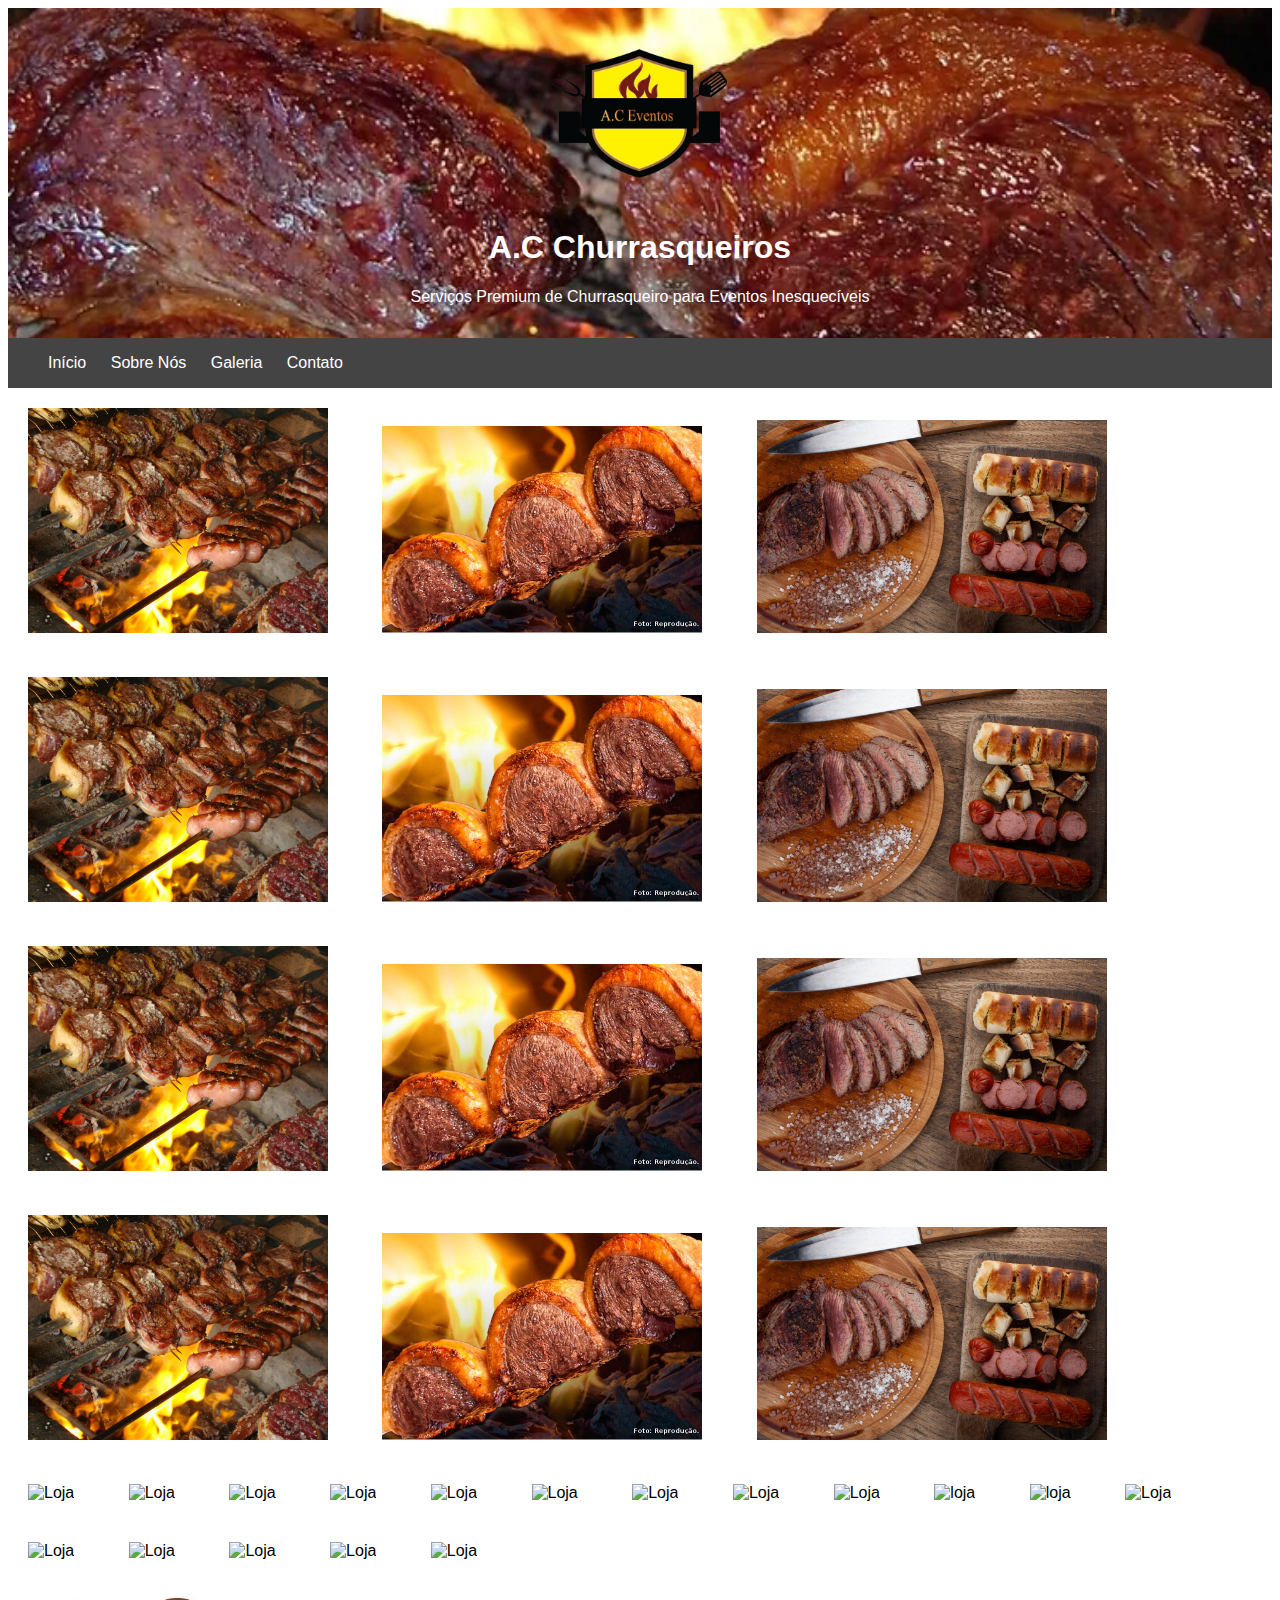
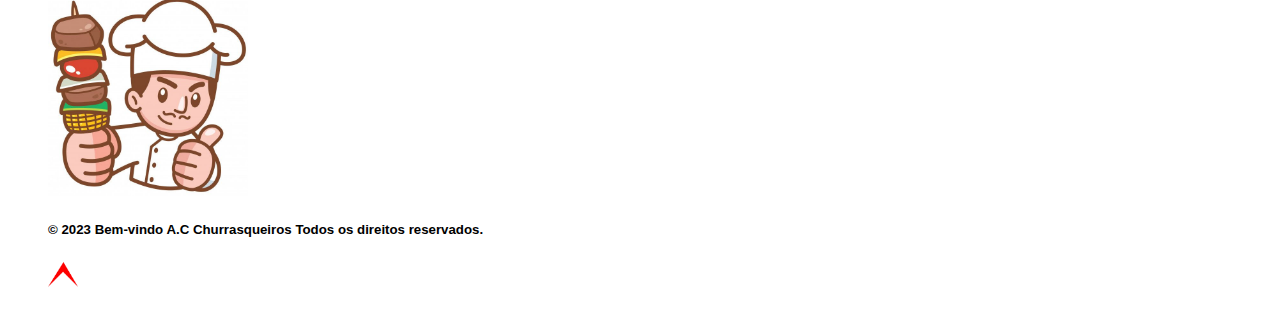
==== galeria.html @ fee5604d "churrasqueiro" ====
<!DOCTYPE html>
<html lang="pt-br">

<head>
    <meta charset="UTF-8">
    <meta name="viewport" content="width=device-width, initial-scale=1.0">
    <title>A.C Churrasqueiros</title>
    <link rel="stylesheet" href="styles.css">
  
</head>

<body>
    <header>
        <img src="assets/imagens/Logo.png" alt="Logo da Empresa">
        <h1>A.C Churrasqueiros</h1>
        <p>Serviços Premium de Churrasqueiro para Eventos Inesquecíveis</p>
    </header>

    <nav>
        <ul>
            <li><a href="index.html">Início</a></li>
            <li><a href="sobre.html">Sobre Nós</a></li>
            <li><a href="galeria.html">Galeria</a></li>
            <li><a href="index.html#contato">Contato</a></li>
        </ul>
    </nav>

    <body>

        <meta charset="UTF-8">
    <meta name="viewport" content="width=device-width, initial-scale=1.0">
    <style>
        .members-container {
            display: flex;
        }

        .member {
            margin-right: 20px; /* Ajuste a margem conforme necessário para espaçamento entre membros */
        }
    </style>
    <title>Document</title>
</head>
<body>
    <div class="container">
        <div class="member">
        <img src="assets/fotos/carne.jpg" alt="Loja" width="300">
        
    </div>
        <div class="member">
        <img src="assets/fotos/churrasco.jpg" alt="Loja" width="320">
        
    </div>
        <div class="member">
        <img src="assets/fotos/paodealho.jpg" alt="Loja" width="350">
        
    </div>
        <div class="member">
        <img src="assets/fotos/carne.jpg" alt="Loja" width="300">
        
    </div>
        <div class="member">
        <img src="assets/fotos/churrasco.jpg" alt="Loja" width="320">
        
    </div>
        <div class="member">
        <img src="assets/fotos/paodealho.jpg" alt="Loja" width="350">
    </div>
        <div class="member">
        <img src="assets/fotos/carne.jpg" alt="Loja" width="300">
    </div>
        <div class="member">
        <img src="assets/fotos/churrasco.jpg" alt="Loja" width="320">
    </div>
        <div class="member">
        <img src="assets/fotos/paodealho.jpg" alt="Loja" width="350">
    </div>
        <div class="member">
        <img src="assets/fotos/carne.jpg" alt="Loja" width="300">
    </div>
        <div class="member">
        <img src="assets/fotos/churrasco.jpg" alt="loja" width="320">
    </div>
        <div class="member">
        <img src="assets/fotos/paodealho.jpg" alt="Loja" width="350">
    </div>
        <div class="container">
        <div class="member">
        <img src="assets/produtos/bifinho.jpeg" alt="Loja" width="90">
    </div>
        <div class="member">
        <img src="assets/produtos/kit.jpeg" alt="Loja" width="90">
    </div>
        <div class="member">
        <img src="assets/produtos/banho.jpeg" alt="Loja" width="90">
    </div>
        <div class="member">
        <img src="assets/produtos/sabonete.jpeg" alt="Loja" width="90">
    </div>
        <div class="member">
        <img src="assets/produtos/biscoito2.jpg" alt="Loja" width="90">
    </div>
        <div class="member">
        <img src="assets/produtos/umida.jpeg" alt="Loja" width="90">
    </div>
        <div class="member">
        <img src="assets/produtos/premier.jpg" alt="Loja" width="90">
    </div>
        <div class="member">
        <img src="assets/produtos/graminha.jpg" alt="Loja" width="90">
    </div>
        <div class="member">
        <img src="assets/produtos/osso.jpg" alt="Loja" width="90">
    </div>
        <div class="member">
        <img src="assets/produtos/bolsa.jpg" alt="loja" width="90">
    </div>
        <div class="member">
        <img src="assets/produtos/caixacat.jpg" alt="loja" width="90">
    </div>
        <div class="member">
        <img src="assets/produtos/areia.jpg" alt="Loja" width="90">
    </div>
        <div class="member">
        <img src="assets/produtos/areia2.jpg" alt="Loja" width="90">
    </div>
        <div class="member">
        <img src="assets/produtos/bolinha.jpg" alt="Loja" width="90">
    </div>
         <div class="member">
        <img src="assets/produtos/comedouro1.jpg" alt="Loja" width="90">
    </div>
        <div class="member">
        <img src="assets/produtos/bebedouro.jpeg" alt="Loja" width="90">
    </div>
        <div class="member">
        <img src="assets/produtos/relax.jpg" alt="Loja" width="90">
    </div>
        
</header>
    
</div>
<ul>
    <a href="index.html"><img src="assets/imagens/churrasqueiro.jpg" width="200"></a><h5>&copy; 2023 Bem-vindo A.C Churrasqueiros Todos os direitos reservados.</h5>
    <a href="galeria.html"><img src="assets/imagens/topo.png" width="30px"></button></a>
    </ul>

<script src="scripts.js"></script>
</body>


</html>
---- styles.css ----
body {
    font-family: 'Arial', sans-serif;
    color: #000;

 
}

header {
    background-image: url('assets/imagens/foto.jpg');
    margin: 0;
    padding: 0;
    background-image: url('assets/imagens/foto.jpg');
    background-size: cover; /* para cobrir toda a tela */
    background-position: center; /* para centralizar a imagem */
    background-repeat: no-repeat; /* para evitar a repetição da imagem */
    
    height: auto;
    opacity: 1; /* Corrected opacity value */
    background-position: center;
    background-repeat: no-repeat;
    color: #fff;
    text-align: center;
    padding: 1em;
}

header img {
    max-width: 180px;
}

nav {
    background-color: #444;
    background-size:auto
    padding: 0.5em;
}

nav ul {
    list-style: none;
    padding-block:1em ; /* Adjusted padding value */
    margin: 0;
    color: #fff;
}

nav ul li {
    display: inline;
    margin-right: 20px; /* Adjusted margin value */
}

nav a {
    text-decoration: none;
    color: #fff;
    width: 100%;
    
}

section {
    padding: 20px;
}

footer {
    background-color: #333;
    color: #fff;
    text-align: center;
    padding: 1em;
    position: fixed;
    bottom: 0;
    width: 100%;
}

.member {
    display: inline-block;
    padding: 10px; /* Adjusted padding value */
    margin: 10px; /* Adjusted margin value */
}
I fixed the syntax errors and adjusted some values for better styling. Make sure to
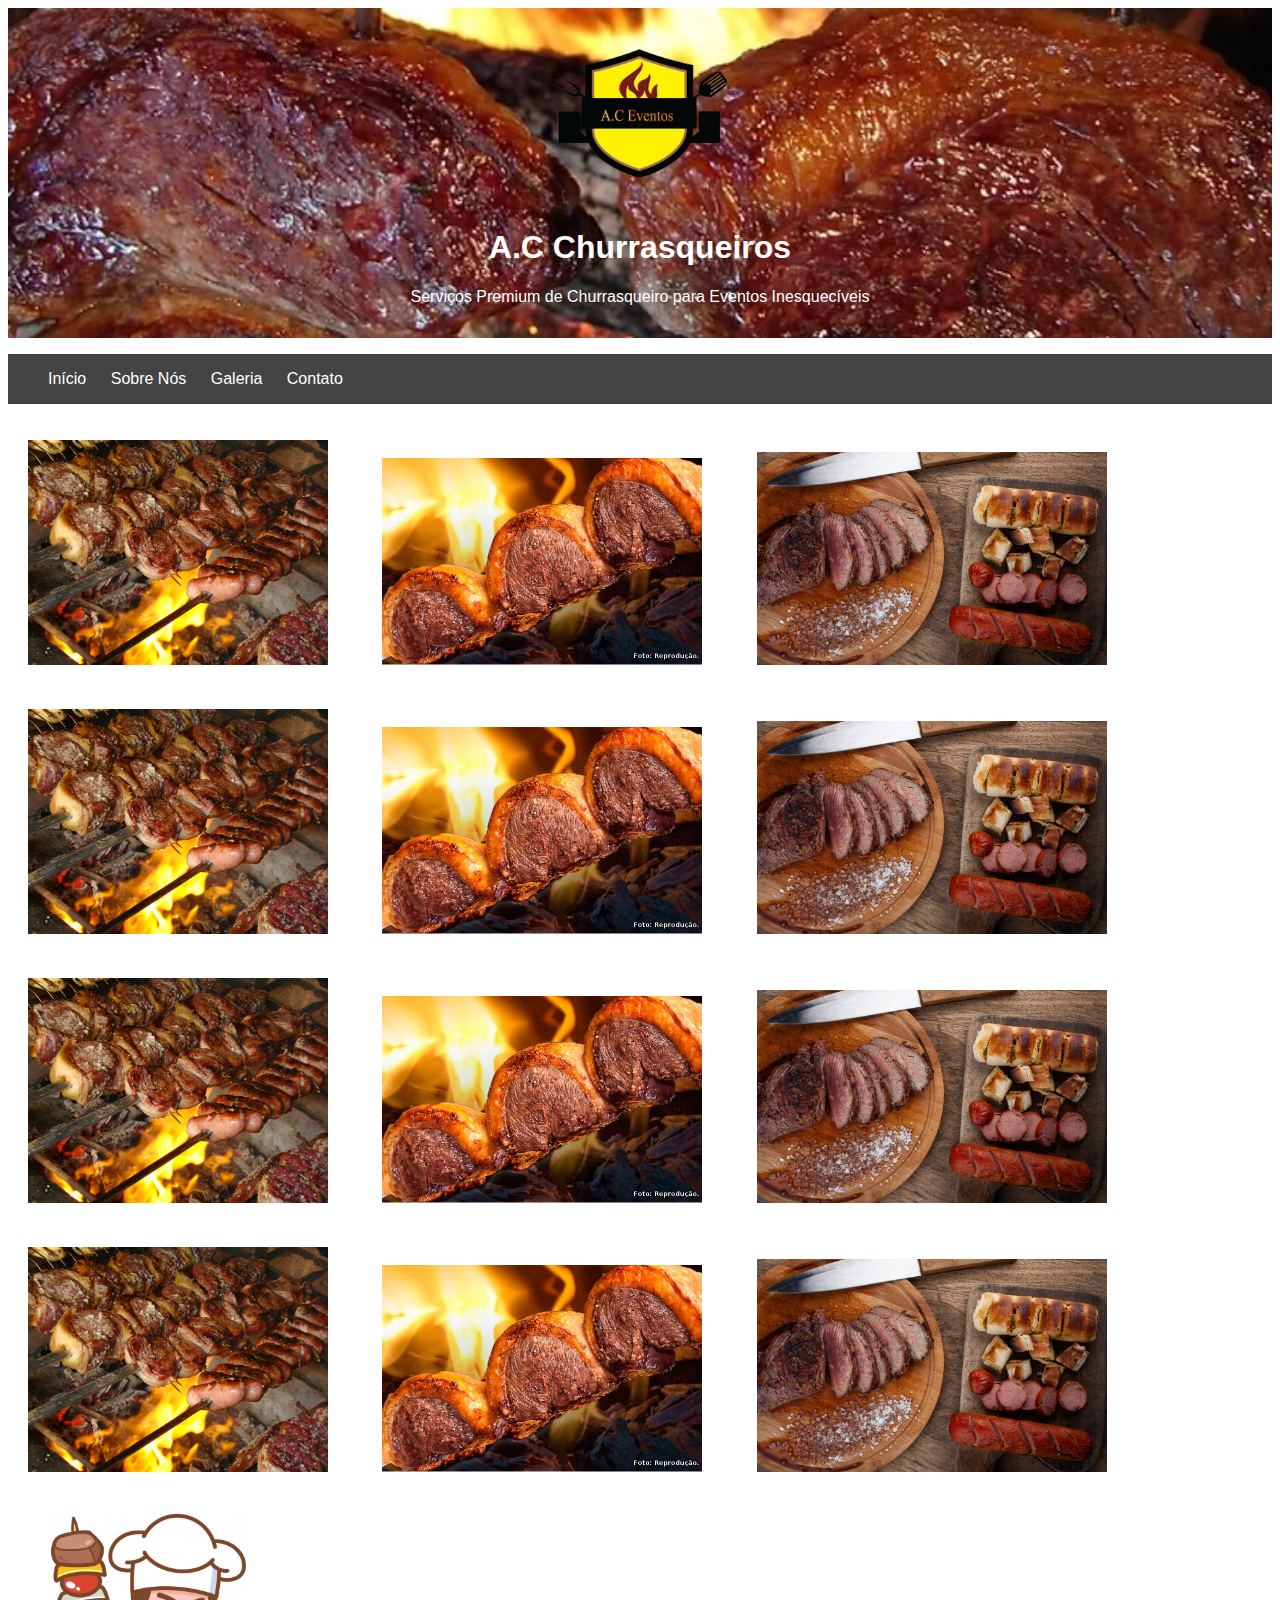
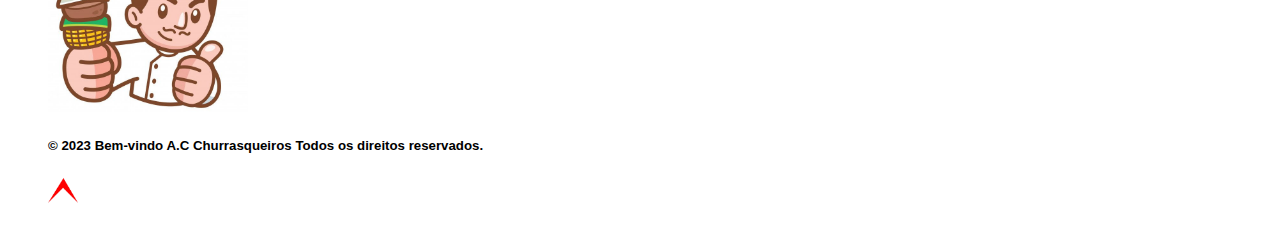
==== commit 84872f7d: "Atualização de projeto" ====
--- a/galeria.html
+++ b/galeria.html
@@ -1,6 +1,3 @@
-
-
-
 <!DOCTYPE html>
 <html lang="pt-br">
 
@@ -9,7 +6,7 @@
     <meta name="viewport" content="width=device-width, initial-scale=1.0">
     <title>A.C Churrasqueiros</title>
     <link rel="stylesheet" href="styles.css">
-  
+
 </head>
 
 <body>
@@ -31,128 +28,76 @@
     <body>
 
         <meta charset="UTF-8">
-    <meta name="viewport" content="width=device-width, initial-scale=1.0">
-    <style>
-        .members-container {
-            display: flex;
-        }
+        <meta name="viewport" content="width=device-width, initial-scale=1.0">
+        <style>
+            .members-container {
+                display: flex;
+            }
 
-        .member {
-            margin-right: 20px; /* Ajuste a margem conforme necessário para espaçamento entre membros */
-        }
-    </style>
-    <title>Document</title>
-</head>
-<body>
-    <div class="container">
-        <div class="member">
-        <img src="assets/fotos/carne.jpg" alt="Loja" width="300">
-        
-    </div>
-        <div class="member">
-        <img src="assets/fotos/churrasco.jpg" alt="Loja" width="320">
-        
-    </div>
-        <div class="member">
-        <img src="assets/fotos/paodealho.jpg" alt="Loja" width="350">
-        
-    </div>
-        <div class="member">
-        <img src="assets/fotos/carne.jpg" alt="Loja" width="300">
-        
-    </div>
-        <div class="member">
-        <img src="assets/fotos/churrasco.jpg" alt="Loja" width="320">
-        
-    </div>
-        <div class="member">
-        <img src="assets/fotos/paodealho.jpg" alt="Loja" width="350">
-    </div>
-        <div class="member">
-        <img src="assets/fotos/carne.jpg" alt="Loja" width="300">
-    </div>
-        <div class="member">
-        <img src="assets/fotos/churrasco.jpg" alt="Loja" width="320">
-    </div>
-        <div class="member">
-        <img src="assets/fotos/paodealho.jpg" alt="Loja" width="350">
-    </div>
-        <div class="member">
-        <img src="assets/fotos/carne.jpg" alt="Loja" width="300">
-    </div>
-        <div class="member">
-        <img src="assets/fotos/churrasco.jpg" alt="loja" width="320">
-    </div>
-        <div class="member">
-        <img src="assets/fotos/paodealho.jpg" alt="Loja" width="350">
-    </div>
-        <div class="container">
-        <div class="member">
-        <img src="assets/produtos/bifinho.jpeg" alt="Loja" width="90">
-    </div>
-        <div class="member">
-        <img src="assets/produtos/kit.jpeg" alt="Loja" width="90">
-    </div>
-        <div class="member">
-        <img src="assets/produtos/banho.jpeg" alt="Loja" width="90">
-    </div>
-        <div class="member">
-        <img src="assets/produtos/sabonete.jpeg" alt="Loja" width="90">
-    </div>
-        <div class="member">
-        <img src="assets/produtos/biscoito2.jpg" alt="Loja" width="90">
-    </div>
-        <div class="member">
-        <img src="assets/produtos/umida.jpeg" alt="Loja" width="90">
-    </div>
-        <div class="member">
-        <img src="assets/produtos/premier.jpg" alt="Loja" width="90">
-    </div>
-        <div class="member">
-        <img src="assets/produtos/graminha.jpg" alt="Loja" width="90">
-    </div>
-        <div class="member">
-        <img src="assets/produtos/osso.jpg" alt="Loja" width="90">
-    </div>
-        <div class="member">
-        <img src="assets/produtos/bolsa.jpg" alt="loja" width="90">
-    </div>
-        <div class="member">
-        <img src="assets/produtos/caixacat.jpg" alt="loja" width="90">
-    </div>
-        <div class="member">
-        <img src="assets/produtos/areia.jpg" alt="Loja" width="90">
-    </div>
-        <div class="member">
-        <img src="assets/produtos/areia2.jpg" alt="Loja" width="90">
-    </div>
-        <div class="member">
-        <img src="assets/produtos/bolinha.jpg" alt="Loja" width="90">
-    </div>
-         <div class="member">
-        <img src="assets/produtos/comedouro1.jpg" alt="Loja" width="90">
-    </div>
-        <div class="member">
-        <img src="assets/produtos/bebedouro.jpeg" alt="Loja" width="90">
-    </div>
-        <div class="member">
-        <img src="assets/produtos/relax.jpg" alt="Loja" width="90">
-    </div>
-        
-</header>
-    
-</div>
-<ul>
-    <a href="index.html"><img src="assets/imagens/churrasqueiro.jpg" width="200"></a><h5>&copy; 2023 Bem-vindo A.C Churrasqueiros Todos os direitos reservados.</h5>
-    <a href="galeria.html"><img src="assets/imagens/topo.png" width="30px"></button></a>
-    </ul>
+            .member {
+                margin-right: 20px;
+                /* Ajuste a margem conforme necessário para espaçamento entre membros */
+            }
+        </style>
+        <title>Document</title>
+        </head>
 
-<script src="scripts.js"></script>
-</body>
+        <body>
+            <div class="container">
+                <div class="member">
+                    <img src="assets/fotos/carne.jpg" alt="Loja" width="300">
+
+                </div>
+                <div class="member">
+                    <img src="assets/fotos/churrasco.jpg" alt="Loja" width="320">
+
+                </div>
+                <div class="member">
+                    <img src="assets/fotos/paodealho.jpg" alt="Loja" width="350">
+
+                </div>
+                <div class="member">
+                    <img src="assets/fotos/carne.jpg" alt="Loja" width="300">
+
+                </div>
+                <div class="member">
+                    <img src="assets/fotos/churrasco.jpg" alt="Loja" width="320">
+
+                </div>
+                <div class="member">
+                    <img src="assets/fotos/paodealho.jpg" alt="Loja" width="350">
+                </div>
+                <div class="member">
+                    <img src="assets/fotos/carne.jpg" alt="Loja" width="300">
+                </div>
+                <div class="member">
+                    <img src="assets/fotos/churrasco.jpg" alt="Loja" width="320">
+                </div>
+                <div class="member">
+                    <img src="assets/fotos/paodealho.jpg" alt="Loja" width="350">
+                </div>
+                <div class="member">
+                    <img src="assets/fotos/carne.jpg" alt="Loja" width="300">
+                </div>
+                <div class="member">
+                    <img src="assets/fotos/churrasco.jpg" alt="loja" width="320">
+                </div>
+                <div class="member">
+                    <img src="assets/fotos/paodealho.jpg" alt="Loja" width="350">
+                </div>
 
 
-</html>
+                </header>
+
+            </div>
+            <ul>
+                <a href="index.html"><img src="assets/imagens/churrasqueiro.jpg" width="200"></a>
+                <h5>&copy; 2023 Bem-vindo A.C Churrasqueiros Todos os direitos reservados.</h5>
+                <a href="galeria.html"><img src="assets/imagens/topo.png" width="30px"></button></a>
+            </ul>
+
+            <script src="scripts.js"></script>
+        </body>
 
 
-
-
+</html>--- a/styles.css
+++ b/styles.css
@@ -2,20 +2,23 @@
     font-family: 'Arial', sans-serif;
     color: #000;
 
- 
+
 }
 
 header {
     background-image: url('assets/imagens/foto.jpg');
     margin: 0;
     padding: 0;
-    background-image: url('assets/imagens/foto.jpg');
-    background-size: cover; /* para cobrir toda a tela */
-    background-position: center; /* para centralizar a imagem */
-    background-repeat: no-repeat; /* para evitar a repetição da imagem */
-    
+    background-size: cover;
+    /* para cobrir toda a tela */
+    background-position: center;
+    /* para centralizar a imagem */
+    background-repeat: no-repeat;
+    /* para evitar a repetição da imagem */
+
     height: auto;
-    opacity: 1; /* Corrected opacity value */
+    opacity: 1;
+    /* Corrected opacity value */
     background-position: center;
     background-repeat: no-repeat;
     color: #fff;
@@ -29,27 +32,28 @@
 
 nav {
     background-color: #444;
-    background-size:auto
-    padding: 0.5em;
+    background-size: auto padding: 0.5em;
 }
 
 nav ul {
     list-style: none;
-    padding-block:1em ; /* Adjusted padding value */
-    margin: 0;
+    padding-block: 1em;
+    /* Adjusted padding value */
+    margin: 1;
     color: #fff;
 }
 
 nav ul li {
     display: inline;
-    margin-right: 20px; /* Adjusted margin value */
+    margin-right: 20px;
+    /* Adjusted margin value */
 }
 
 nav a {
     text-decoration: none;
     color: #fff;
     width: 100%;
-    
+
 }
 
 section {
@@ -68,11 +72,8 @@
 
 .member {
     display: inline-block;
-    padding: 10px; /* Adjusted padding value */
-    margin: 10px; /* Adjusted margin value */
-}
-I fixed the syntax errors and adjusted some values for better styling. Make sure to 
-
-
-
-
+    padding: 10px;
+    /* Adjusted padding value */
+    margin: 10px;
+    /* Adjusted margin value */
+}